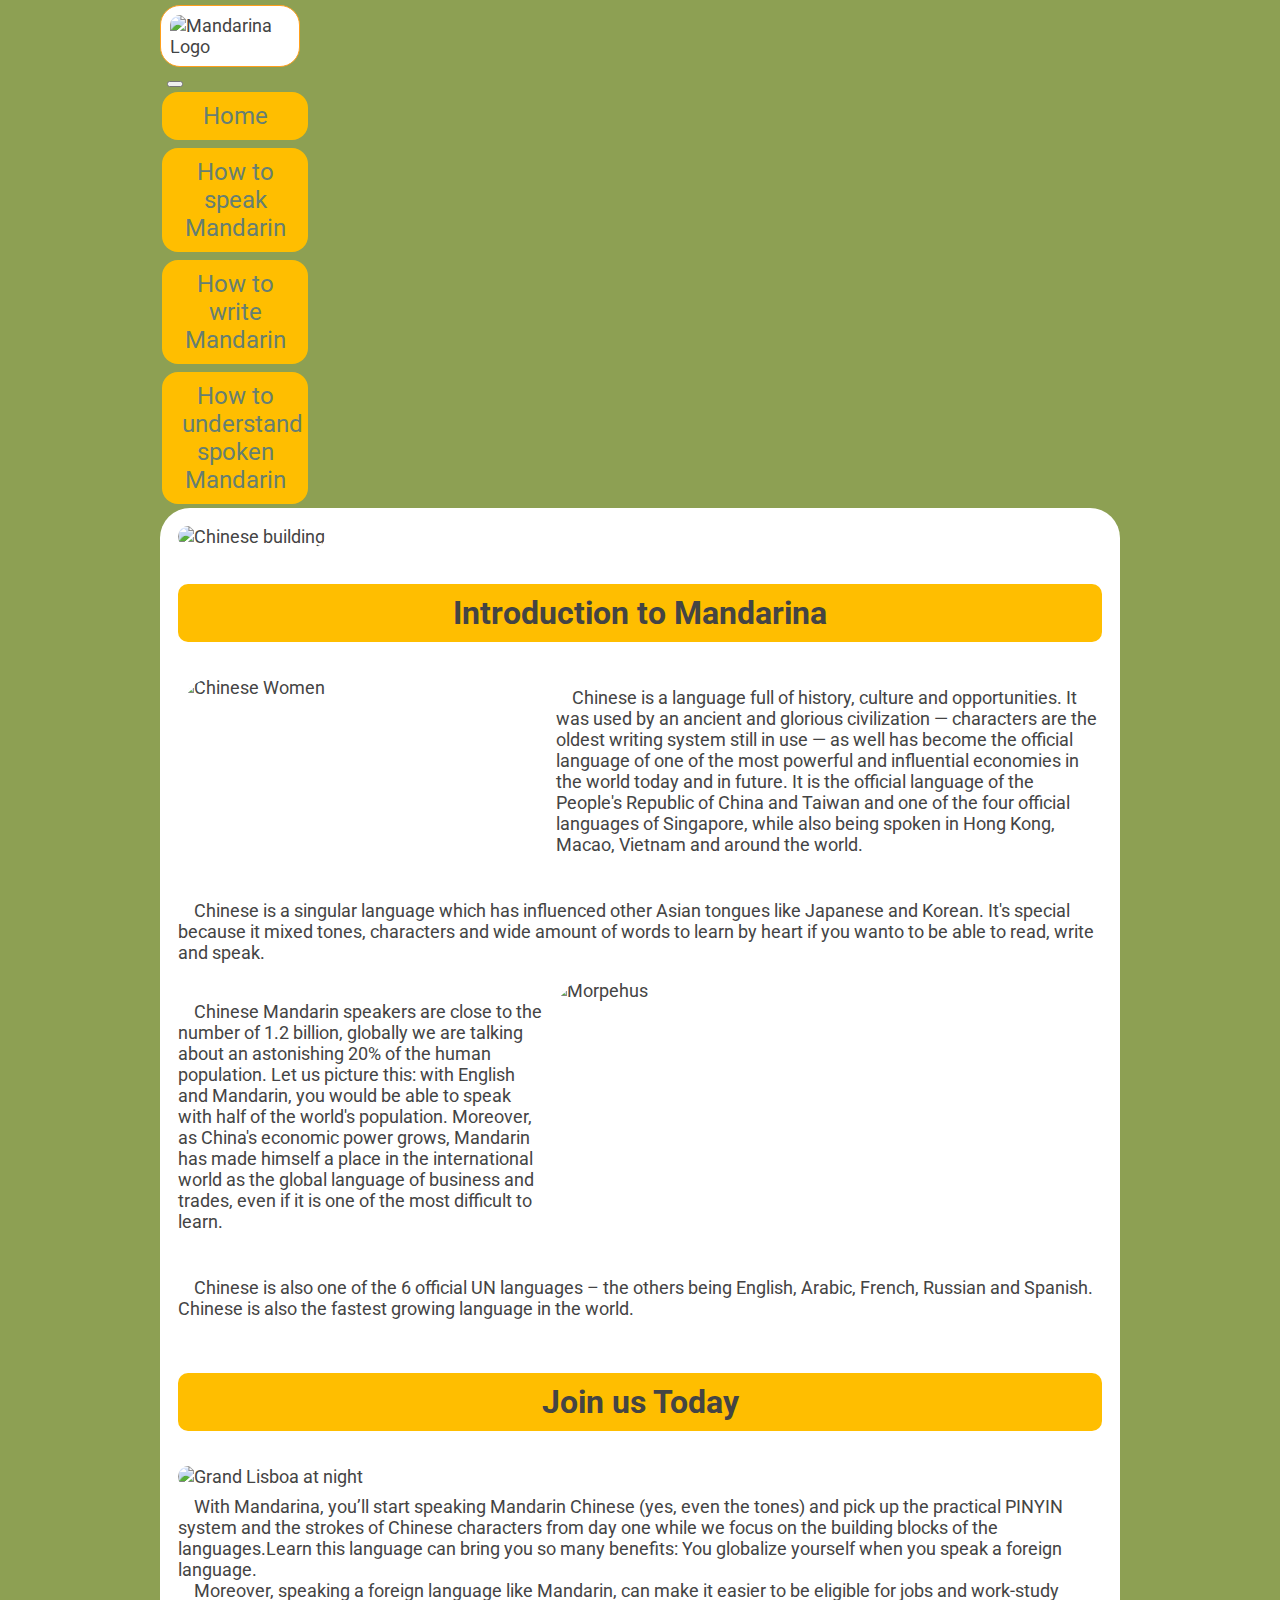
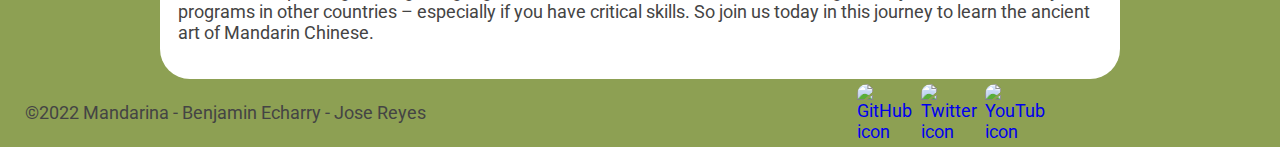
==== index.html @ ea419e0a "Add files via upload" ====
<!DOCTYPE html>
<html lang="en-us">
  <head>
    <title>Mandarina</title>
    <link rel="stylesheet" href="https://stackpath.bootstrapcdn.com/bootstrap/4.1.3/css/bootstrap.min.css" integrity="sha384-MCw98/SFnGE8fJT3GXwEOngsV7Zt27NXFoaoApmYm81iuXoPkFOJwJ8ERdknLPMO" crossorigin="anonymous">
    <meta charset="utf-8" />
    <meta name="viewport" content="width=device-width, initial-scale=1" />
    <link rel="stylesheet" href="style.css" />
  </head>
  <body>
    <div id="content">
      <header>
         <nav class="navbar navbar-expand-lg navbar-light bg-light">
          <img src="https://cdn.glitch.com/27e3eff4-7a75-422d-81c8-beb97a1efe36%2F33f23a83-a9b9-48bd-b554-5ee0f7b3e899_LogoMakr_2S5zAO.png?v=1591044895979"
          alt="Mandarina Logo"/>
  <button class="navbar-toggler" type="button" data-toggle="collapse" data-target="#navbarNav" aria-controls="navbarNav" aria-expanded="false" aria-label="Toggle navigation">
    <span class="navbar-toggler-icon"></span>
  </button>
  <div class="collapse navbar-collapse" id="navbarNav">
    <ul class="navbar-nav">
      <button class="button1"><li><a href="index.html">Home</a></li></button>
      <button class="button1"><li><a href="speak_page.html">How to speak Mandarin</a></li></button>
      <button class="button1"><li><a href="write_page.html">How to write Mandarin</a></li></button>
      <button class="button1"><li><a href="listening_page.html">How to understand spoken Mandarin</a></li></button>
    </ul>
  </div>
</nav>
      </header>
      <main class="main">
        <div class="banner-box">
          <img
            src="https://cdnassets.hw.net/dims4/GG/dde5e3e/2147483647/thumbnail/876x580%3E/quality/90/?url=https%3A%2F%2Fcdnassets.hw.net%2F2d%2F9d%2Fd033649b4e40a9870886e65602fd%2F6076ee6793b947268861795584b184fb.jpg"
            alt="Chinese building"
          />
        </div>
        <div class="home-grid">
          <h2 class="home-headline-1">Introduction to Mandarina</h2>
          <p class="home-paragraph-1">
            &nbsp;&nbsp;&nbsp;&nbsp;Chinese is a language full of history, culture and opportunities. It
            was used by an ancient and glorious civilization — characters are
            the oldest writing system still in use — as well has become the
            official language of one of the most powerful and influential
            economies in the world today and in future. It is the official
            language of the People's Republic of China and Taiwan and one of the
            four official languages of Singapore, while also being spoken in
            Hong Kong, Macao, Vietnam and around the world.
            </p>
            <br />
            <br />
            <p class="home-paragraph-1second">
            &nbsp;&nbsp;&nbsp;&nbsp;Chinese is a singular language which has influenced other Asian
            tongues like Japanese and Korean. It's special because it mixed
            tones, characters and wide amount of words to learn by heart if you
            wanto to be able to read, write and speak.
          </p>
          <img
            class="home-photo-1"
            src="http://2.bp.blogspot.com/--DuRzmO7sUQ/UJJHm5PBPwI/AAAAAAAAAFs/M7v8ESdrTWQ/s1600/chinese+culture.jpg"
            alt="Chinese Women"
          />
          <p class="home-paragragh-2">
            <br />
            &nbsp;&nbsp;&nbsp;&nbsp;Chinese Mandarin speakers are close to the number of 1.2 billion,
            globally we are talking about an astonishing 20% of the human
            population. Let us picture this: with English and Mandarin, you
            would be able to speak with half of the world's population.
            Moreover, as China's economic power grows, Mandarin has made himself
            a place in the international world as the global language of
            business and trades, even if it is one of the most difficult to learn.
            </p>
            <br />
            <br />
            <p class="home-paragragh-2second">
            &nbsp;&nbsp;&nbsp;&nbsp;Chinese is also one of the 6 official UN languages – the others
            being English, Arabic, French, Russian and Spanish. Chinese is also
            the fastest growing language in the world.
          </p>
          <img
            class="home-photo-2"
            src="https://i0.wp.com/dnahotels.com/wp-content/uploads/2020/11/Morpheus-2.jpg?w=1024&ssl=1"
            alt="Morpehus"
          />
          <img
            class="home-photo-3"
            src="https://upload.wikimedia.org/wikipedia/commons/0/05/Lago_Nam_Van%2C_Macao%2C_2013-08-08%2C_DD_04.jpg"
            alt="Grand Lisboa at night"
          />
          <h2 class="home-heading-3">Join us Today</h2>
          <p class="home-paragraph-3X">
            &nbsp;&nbsp;&nbsp;&nbsp;With Mandarina, you’ll start speaking Mandarin Chinese (yes, even
            the tones) and pick up the practical PINYIN system and the strokes
            of Chinese characters from day one while we focus on the building
            blocks of the languages.Learn this language can bring you so many
            benefits: You globalize yourself when you speak a foreign language.
            <br />
            &nbsp;&nbsp;&nbsp;&nbsp;Moreover, speaking a foreign language like Mandarin, can make it
            easier to be eligible for jobs and work-study programs in other
            countries – especially if you have critical skills. So join us today
            in this journey to learn the ancient art of Mandarin Chinese.
          </p>
          </div>
        </div>
      </main>
      <footer class="footer">
        <p class="copyrighy">
          &copy;2022 Mandarina - Benjamin Echarry - Jose Reyes
        </p>
        <div class="social">
          <a href="https://www.github.com/" target="_blank">
            <img
              src="https://icons-for-free.com/iconfiles/png/512/git+github+hosting+internet+used+for+code+version+control+icon-1320194988409492468.png"
              alt="GitHub icon"
            />
          </a>
          <a href="https://www.twitter.com/" target="_blank">
            <img
              src="https://icons-for-free.com/iconfiles/png/512/super+tiny+icons+twitter-1324450786355861298.png"
              alt="Twitter icon"
            />
          </a>
          <a href="https://www.youtube.com/" target="_blank">
            <img
              src="https://icons-for-free.com/iconfiles/png/512/youtube+icon-1320086787053215900.png"
              alt="YouTube icon"
            />
          </a>
        </div>
      </footer>
    </div>
    <script src="https://code.jquery.com/jquery-3.3.1.slim.min.js" integrity="sha384-q8i/X+965DzO0rT7abK41JStQIAqVgRVzpbzo5smXKp4YfRvH+8abtTE1Pi6jizo" crossorigin="anonymous"></script>
    <script src="https://cdnjs.cloudflare.com/ajax/libs/popper.js/1.14.3/umd/popper.min.js" integrity="sha384-ZMP7rVo3mIykV+2+9J3UJ46jBk0WLaUAdn689aCwoqbBJiSnjAK/l8WvCWPIPm49" crossorigin="anonymous"></script>
    <script src="https://stackpath.bootstrapcdn.com/bootstrap/4.1.3/js/bootstrap.min.js" integrity="sha384-ChfqqxuZUCnJSK3+MXmPNIyE6ZbWh2IMqE241rYiqJxyMiZ6OW/JmZQ5stwEULTy" crossorigin="anonymous"></script>
  </body>
</html>
---- style.css ----
@import url("https://fonts.googleapis.com/css2?family=Roboto&display=swap");

body {
  background-color: #8DA053;
  font-family: "Roboto", Arial, sans-serif;
  padding: 5px 25px;
  font-size: 18px;
  margin: 0;
  color: #444;
}

a {
  text-decoration: none;
}

#content {
  max-width: 960px;
  margin: 0 auto;
}

.main {
  background-color: white;
  padding: 20px;
  border-radius: 30px 30px 30px 30px;
  padding: 1em;
}

h2 {
  font-family: "Roboto", Arial, sans-serif;
  font-size: 32px;
  background-color: #FFBE00;
  padding: 10px;
  border-radius: 10px 10px 10px 10px;
}

h3 {
  font-family: "Roboto", Arial, sans-serif;
  font-size: 60px;
  background-color: white;
  padding: 10px;
  border-radius: 100px 100px 100px 100px;
  text-align: center;
}

.navbar img {
  display: inline-block;
  max-width: 120px;
  border-radius: 20px 20px 20px 20px;
  padding: 0.5em;
  border: 1px solid #ff9f1c;
  background-color: white;
  margin-right: 10px;
}

.banner-box img {
  width: 100%;
  border-radius: 30px 30px 30px 30px;
  margin-bottom: 10px;
}

.home-grid {
  display: grid;
  grid-template-columns: repeat(5, 1fr);
  grid-gap: 0.5em;
}

header {
  display: grid;
  grid-template-columns: 150px auto;
  align-items: center;
}
nav a {
  color: #667F73;
  font-family: "Roboto", Arial, sans-serif;
  font-size: 1.5em;
  text-decoration: none;
}

nav a:hover {
  color: #ff9f1c;
  background-color: #f6f7e8;
}
nav ul {
  list-style: none;
  display: grid;
  grid-template-columns: repeat(auto-fit, minmax(6em, 1fr));
  margin: 0;
  align-items: center;
}

.home-photo-0 {
  border-radius: 50px 50px 50px 50px;
  grid-row: 3 / 4;
  grid-column: 1 / 6;
  width: 100%;
  border-radius: 50px 50px 50px 50px;
}

.home-headline-1 {
  grid-column: 1 / 6;
  grid-row: 1 / 2;
  text-align: center;
}
.home-paragraph-1 {
  grid-column: 3 / 6;
  grid-row: 2 / 3;
  margin-top: 10px;
  margin-left: 5px;
}

.home-paragraph-1second{
  grid-column: 1 / 6;
  grid-row: 3 / 4;
  margin-bottom: -10;
}

.home-photo-1 {
  grid-column: 1 / 3;
  grid-row: 2 / 3;
  border-radius: 40px 40px 40px 40px;
  max-width: 100%;
  margin-right: 10px;
  max-width: 100%;
}

.home-paragragh-2 {
  grid-column: 1 / 3;
  grid-row: 4 / 5;
  margin-top: -10px;
}

.home-paragragh-2second{
  grid-column: 1 / 6;
  grid-row: 5 / 6;
}

.home-photo-2 {
  grid-column: 3 / 6;
  grid-row: 4 / 6;
  border-radius: 40px 40px 40px 40px;
  max-width: 100%;
  margin-top: -10px;
}
.home-photo-3 {
  grid-column: 1 / 6;
  grid-row: 7 / 8;
  border-radius: 40px 40px 40px 40px;
  width: 100%;
}
.home-heading-3 {
  grid-column: 1 / 6;
  grid-row: 6 / 7;
  text-align: center;
}
.home-paragraph-3X {
  grid-column: 1 / 6;
  grid-row: 10 / 11;
  margin-top: -60px;
}

#feedback {
  grid-column: 1 / 2;
  grid-row: 10 / 11;
  margin-top: -10px;
  padding-right: 10px;
}

.footer {
  display: grid;
  margin-top: 5px;
}
.social {
  grid-column: 3 / 4;
  grid-template-columns: 50px 50px 50px;
  grid-template-rows: 50px;
  padding-left: 10px;
}

.social img {
  border-radius: 10px 10px 10px 10px;
  max-width: 60px;
}

.copyrighy{
  text-align: left;
}

.home-photo-0s {
  grid-column: 1 / 4;
  grid-row: 1 / 2;
  border-radius: 40px 40px 40px 40px;
  max-width: 100%;
}
.home-headline-0s {
  grid-column: 4 / 6;
  grid-row: 1 / 2;
  padding: 140px 0;
  text-align: center;
}
.home-headline-1s {
  grid-column: 1 / 6;
  grid-row: 2 / 3;
  text-align: center;
}

.home-paragraph-1s {
  grid-column: 1 / 6;
  grid-row: 4 / 5;
  margin-left: 10px;
  margin: -10px 10px 0px 10px;
}
.home-headline-2s {
  grid-column: 1 / 6;
  grid-row: 5 / 6;
  text-align: center;
}
.home-photo-1s {
  grid-row: 7 / 8;
  grid-column: 1 / 4;
  max-width: 100%;
  border-radius: 50px 50px 50px 50px;
}
.home-paragragh-2s {
  grid-column: 4 / 6;
  grid-row: 7 / 8;
  margin: -10px 10px 0px 10px;
}

.home-photo-0w {
  grid-column: 1 / 4;
  grid-row: 1 / 2;
  border-radius: 40px 40px 40px 40px;
  max-width: 100%;
}
.home-headline-0w {
  grid-column: 4 / 6;
  grid-row: 1 / 2;
  padding: 140px 0;
  text-align: center;
}
.home-headline-1w {
  grid-column: 1 / 6;
  grid-row: 2 / 3;
  text-align: center;
}
.home-paragraph-1w {
  grid-column: 1 / 6;
  grid-row: 3 / 4;
  margin-top: -10px;
}
.home-photo-1w {
  grid-column: 1 / 6;
  width: 80%;
  grid-row: 4/5;
  display: block;
  margin-left: auto;
  margin-right: auto;
  width: 50%;
}
.home-paragraph-2w {
  grid-column: 1/6;
  grid-row: 5/6;
}

.home-headline-2w {
  grid-column: 1/6;
  grid-row: 6/7;
  text-align: center;
}
.home-photo-2w {
  grid-column: 1/3;
  grid-row: 7/8;
  width: 100%;
  border-radius: 40px 40px 40px 40px;
}
.home-paragragh-3w {
  grid-column: 3/6;
  grid-row: 7/8;
  margin-top: 5px;
  margin-left: 10px;
}

form {
  margin: 0 auto;
  width: 400px;
  padding: 1em;
  border: 1px solid #ccc;
  border-radius: 1em;
  background-color: #FFBE00;
}

ul {
  list-style: none;
  padding: 0;
  margin: 0;
}

form li + li {
  margin-top: 1em;
}

label {
  display: inline-block;
  width: 90px;
  text-align: right;
}

.button {
  padding-left: 90px;
}

button {
  margin-left: 0.5em;
}


.button1 {
  background-color: #FFBE00;
  border: none;
  color: black;
  padding: 10px 20px;
  text-align: center;
  text-decoration: none;
  display: inline-block;
  margin: 4px 2px;
  cursor: pointer;
  border-radius: 16px;
  font-size: medium;
}

.button1:hover {
  background-color: #f6f7e8;
}

@media screen and (max-width: 550px) {
  /* beginning of media query */

  .home-grid,
  footer,
  form {
    display: block;
  }
  form {
    margin-left: -12px;
    width: 300px;
  }
}
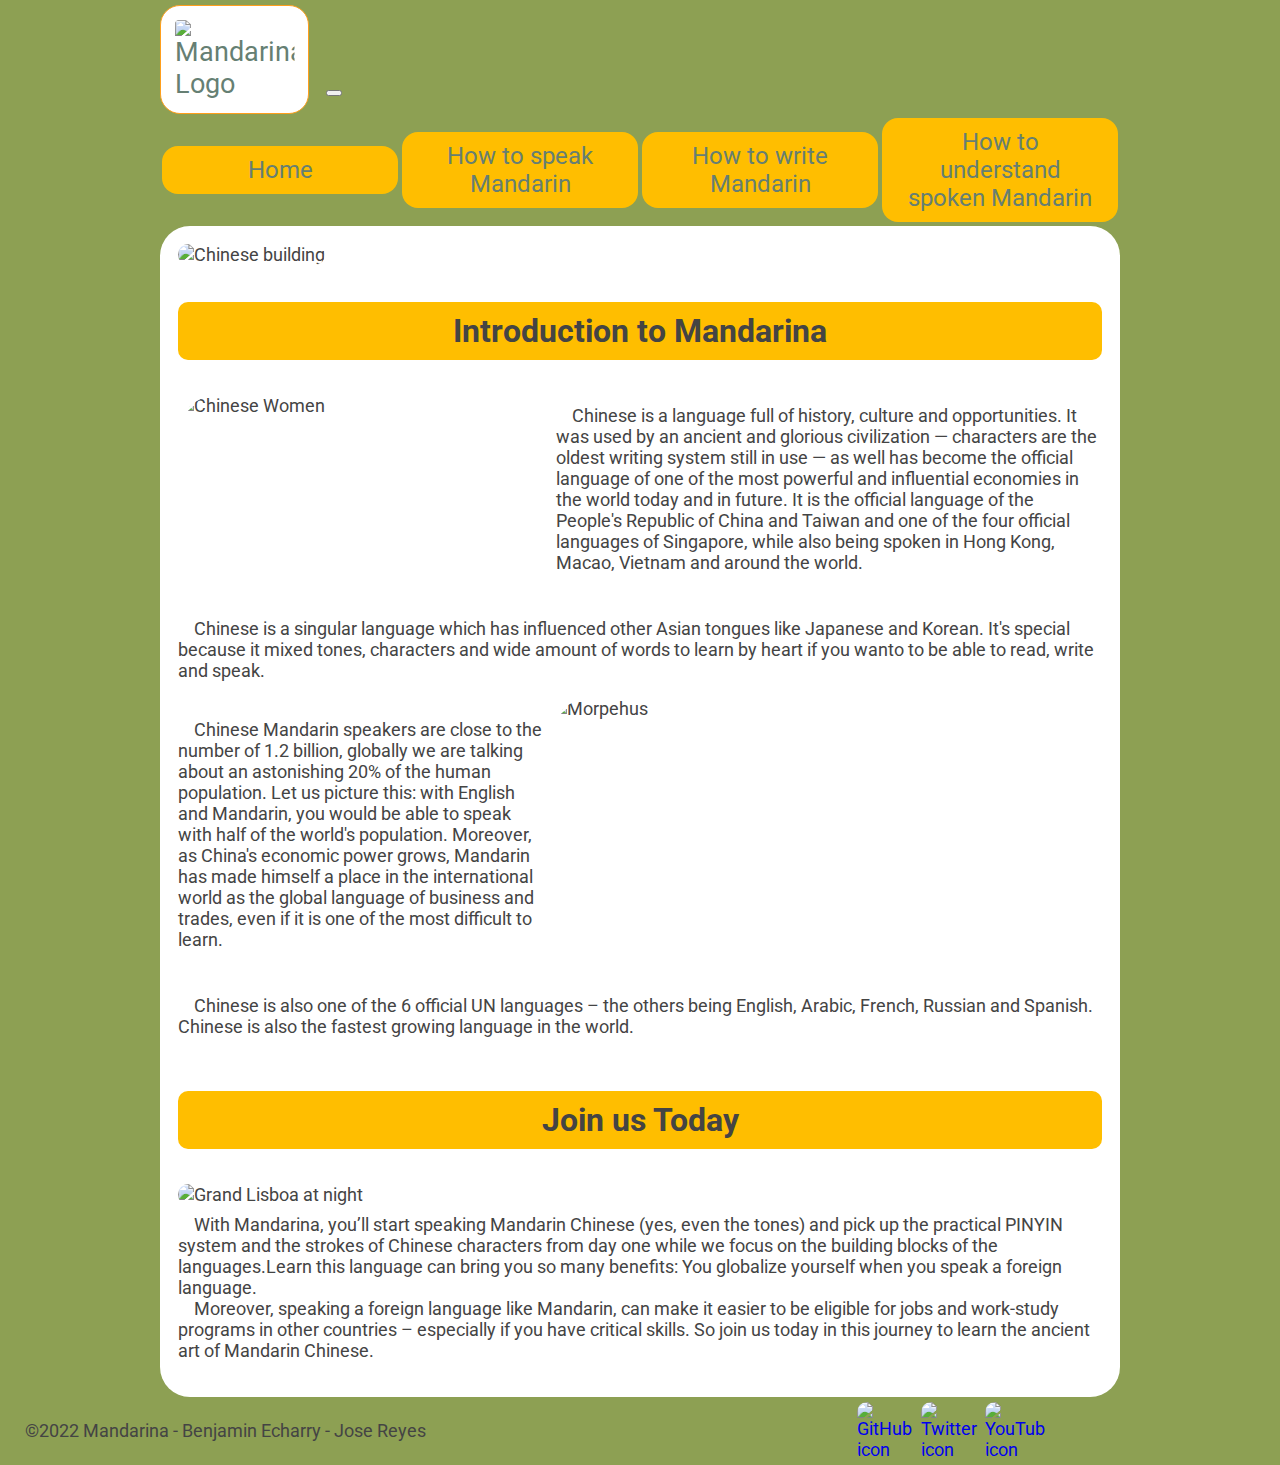
==== commit 84613ded: "Add files via upload" ====
--- a/index.html
+++ b/index.html
@@ -9,23 +9,21 @@
   </head>
   <body>
     <div id="content">
-      <header>
-         <nav class="navbar navbar-expand-lg navbar-light bg-light">
-          <img src="https://cdn.glitch.com/27e3eff4-7a75-422d-81c8-beb97a1efe36%2F33f23a83-a9b9-48bd-b554-5ee0f7b3e899_LogoMakr_2S5zAO.png?v=1591044895979"
-          alt="Mandarina Logo"/>
+         <nav class="navbar navbar-expand-lg navbar-light bg-green">
+          <a class="navbar-brand" href="index.html"> <img src="https://cdn.glitch.com/27e3eff4-7a75-422d-81c8-beb97a1efe36%2F33f23a83-a9b9-48bd-b554-5ee0f7b3e899_LogoMakr_2S5zAO.png?v=1591044895979"
+          alt="Mandarina Logo"/> </a>
   <button class="navbar-toggler" type="button" data-toggle="collapse" data-target="#navbarNav" aria-controls="navbarNav" aria-expanded="false" aria-label="Toggle navigation">
     <span class="navbar-toggler-icon"></span>
   </button>
   <div class="collapse navbar-collapse" id="navbarNav">
     <ul class="navbar-nav">
-      <button class="button1"><li><a href="index.html">Home</a></li></button>
-      <button class="button1"><li><a href="speak_page.html">How to speak Mandarin</a></li></button>
-      <button class="button1"><li><a href="write_page.html">How to write Mandarin</a></li></button>
-      <button class="button1"><li><a href="listening_page.html">How to understand spoken Mandarin</a></li></button>
+      <li class="button1 nav-item active"><a class="nav-link" href="index.html">Home</a></li>
+      <li class="button1 nav-item"><a class="nav-link" href="speak_page.html">How to speak Mandarin</a></li>      
+      <li class="button1 nav-item"><a class="nav-link" href="write_page.html">How to write Mandarin</a></li>
+      <li class="button1 nav-item"><a class="nav-link" href="listening_page.html">How to understand spoken Mandarin</a></li>
     </ul>
   </div>
 </nav>
-      </header>
       <main class="main">
         <div class="banner-box">
           <img
@@ -106,7 +104,7 @@
           &copy;2022 Mandarina - Benjamin Echarry - Jose Reyes
         </p>
         <div class="social">
-          <a href="https://www.github.com/" target="_blank">
+          <a href="https://github.com/Jar7011/Mandarina.git" target="_blank">
             <img
               src="https://icons-for-free.com/iconfiles/png/512/git+github+hosting+internet+used+for+code+version+control+icon-1320194988409492468.png"
               alt="GitHub icon"
--- a/style.css
+++ b/style.css
@@ -80,6 +80,7 @@
   color: #ff9f1c;
   background-color: #f6f7e8;
 }
+
 nav ul {
   list-style: none;
   display: grid;
@@ -309,10 +310,9 @@
   padding-left: 90px;
 }
 
-button {
+.button {
   margin-left: 0.5em;
 }
-
 
 .button1 {
   background-color: #FFBE00;
@@ -345,3 +345,7 @@
     width: 300px;
   }
 }
+
+.bg-green{
+  background-color: #8DA053;
+}